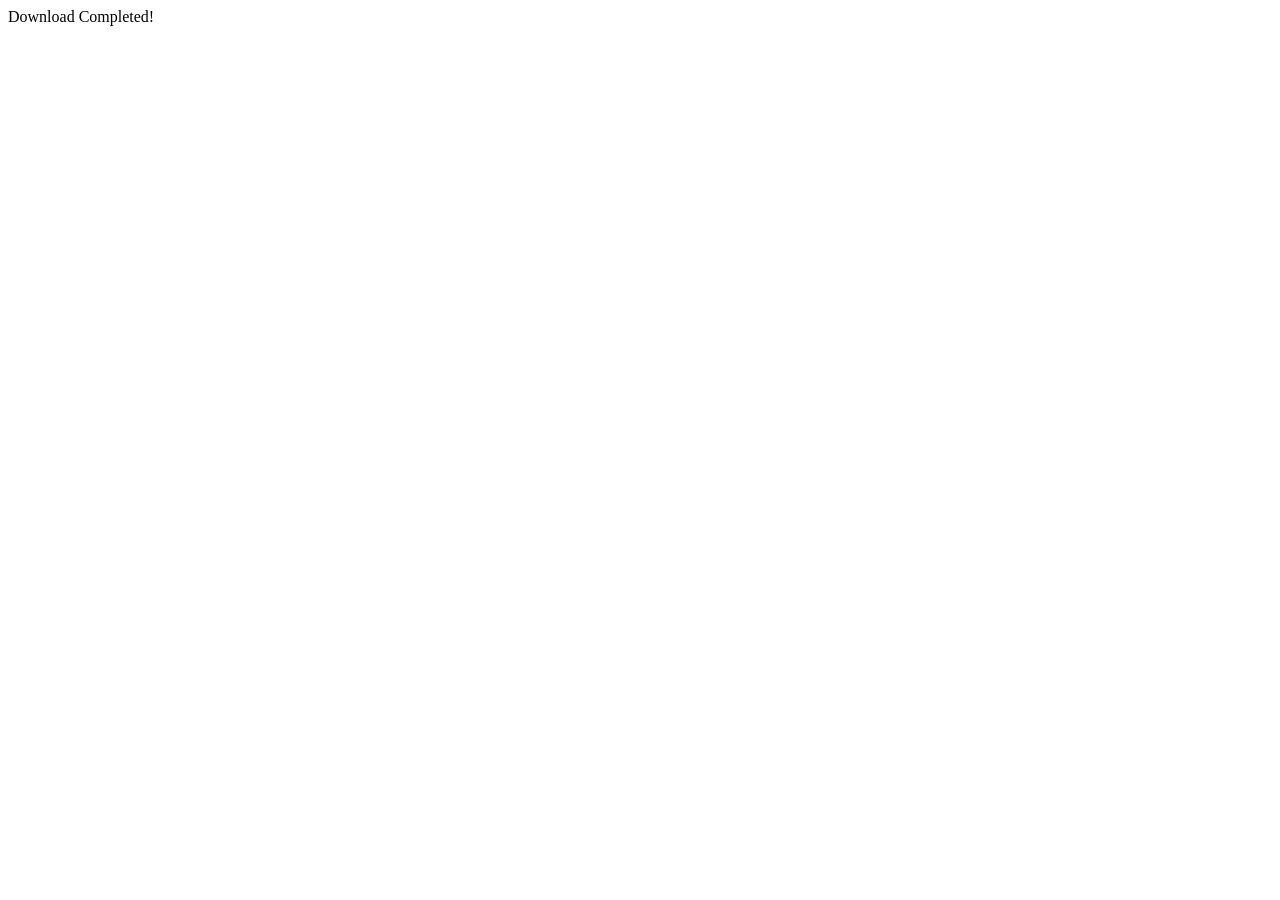
==== index.html @ c6a3d6d3 "Add initial HTML, CSS, and JavaScript files with closure examples and toaster functionality" ====
<!doctype html>
<html lang="en">
  <head>
    <meta charset="UTF-8" />
    <meta name="viewport" content="width=device-width, initial-scale=1.0" />
    <title>Document</title>
    <link rel="stylesheet" href="style.css" />
    <script src="https://cdn.tailwindcss.com"></script>
  </head>
  <body>
  

    <div class="parent p-10 flex flex-col items-start gap-2"></div>

    <script src="script.js"></script>
  </body>
</html>
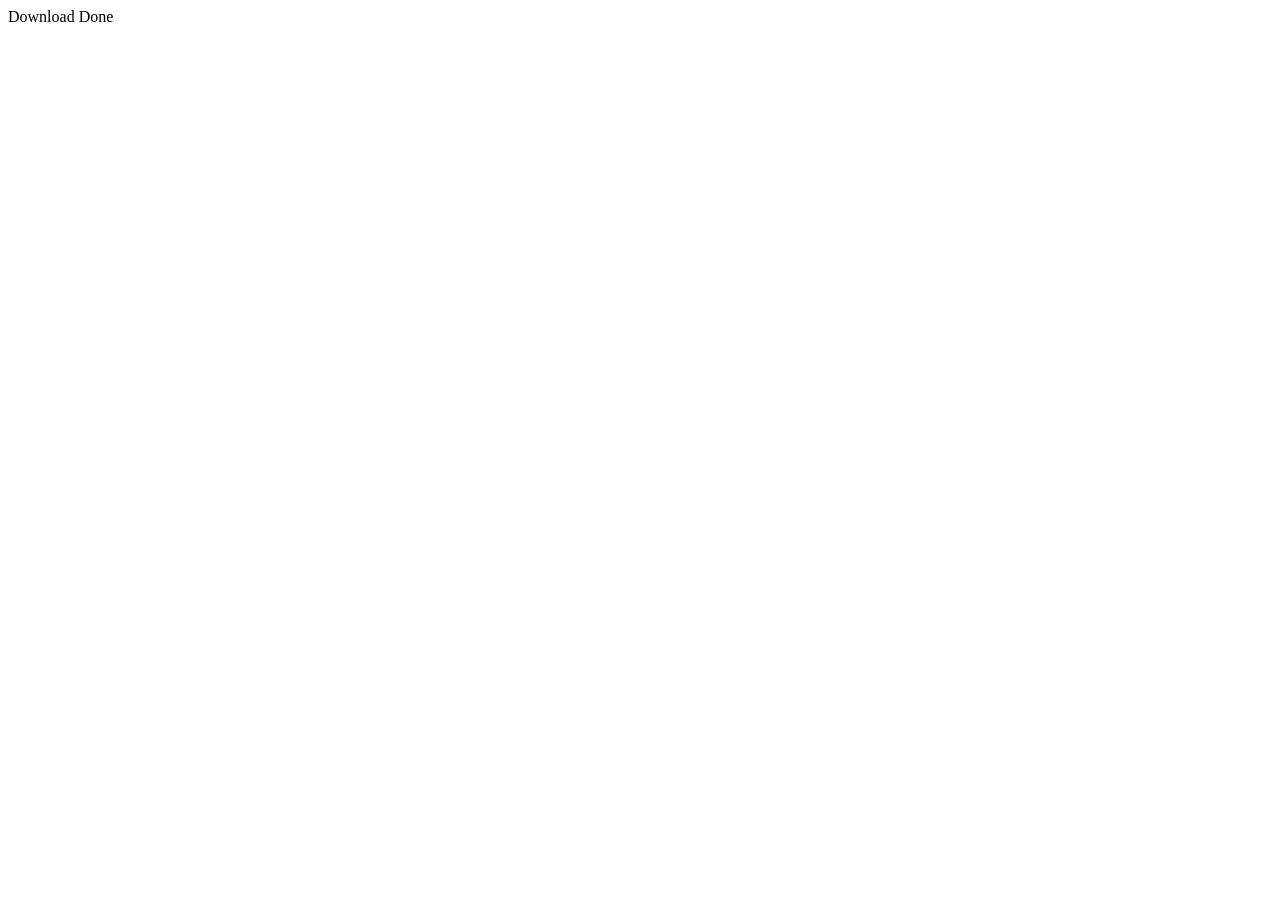
==== commit 0def71c5: "Toaster Creation" ====
--- a/index.html
+++ b/index.html
@@ -8,9 +8,9 @@
     <script src="https://cdn.tailwindcss.com"></script>
   </head>
   <body>
-  
-
-    <div class="parent p-10 flex flex-col items-start gap-2"></div>
+    <div class="parent p-10 flex flex-col items-start gap-2">
+      <div class=""></div>
+    </div>
 
     <script src="script.js"></script>
   </body>
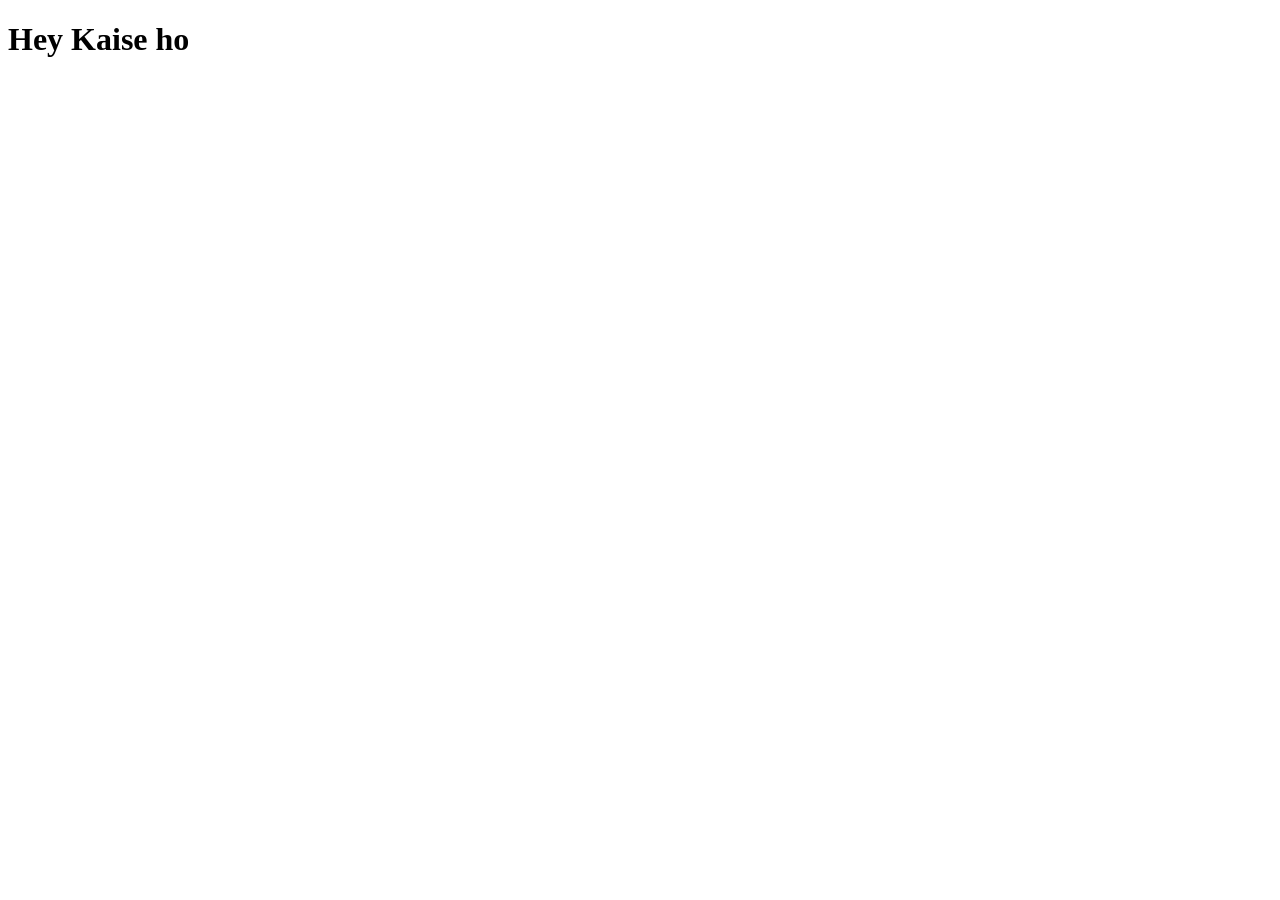
==== commit fba5dfd0: "this" ====
--- a/index.html
+++ b/index.html
@@ -8,9 +8,11 @@
     <script src="https://cdn.tailwindcss.com"></script>
   </head>
   <body>
-    <div class="parent p-10 flex flex-col items-start gap-2">
+    <!-- <div class="parent p-10 flex flex-col items-start gap-2">
       <div class=""></div>
-    </div>
+    </div> -->
+
+<h1>Hey Kaise ho </h1>
 
     <script src="script.js"></script>
   </body>
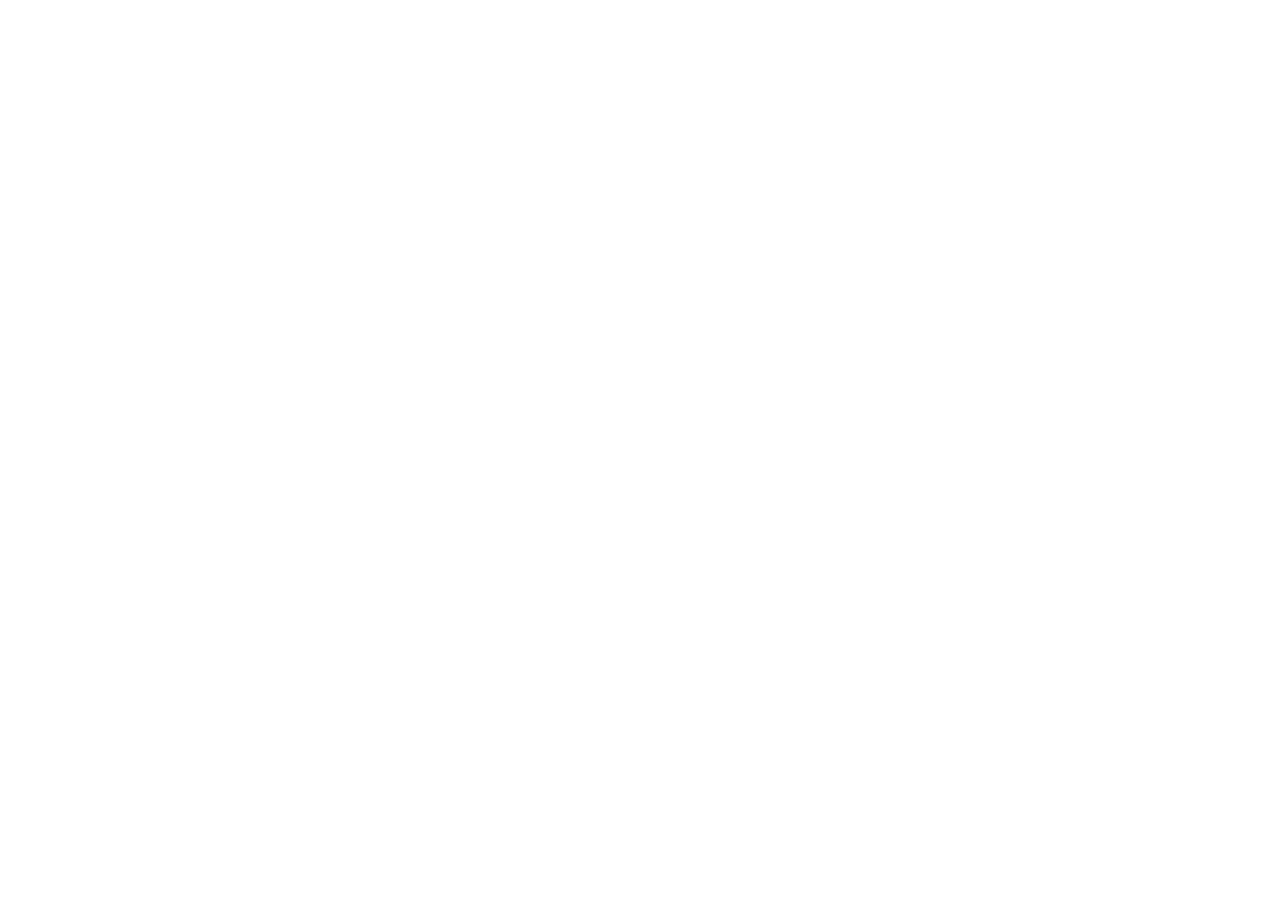
==== commit 7977bb17: "oops basics" ====
--- a/index.html
+++ b/index.html
@@ -7,13 +7,45 @@
     <link rel="stylesheet" href="style.css" />
     <script src="https://cdn.tailwindcss.com"></script>
   </head>
-  <body>
-    <!-- <div class="parent p-10 flex flex-col items-start gap-2">
-      <div class=""></div>
+<!-- <body class="bg-gradient-to-br from-blue-100 via-purple-100 to-pink-100 min-h-screen">
+    <form autocomplete="off"
+        class="bg-white/90 backdrop-blur rounded-2xl shadow-xl p-8 mb-12 w-full max-w-lg mx-auto mt-10 border border-blue-100">
+        <h2 class="text-3xl font-bold mb-6 text-center text-blue-700 tracking-tight">Add User</h2>
+        <div class="mb-5">
+            <label class="block text-gray-700 font-medium mb-2" for="name">Name</label>
+            <input
+                class="w-full px-4 py-2 border border-blue-200 rounded-lg focus:outline-none focus:ring-2 focus:ring-blue-400 transition"
+                type="text" id="name" name="name" required>
+        </div>
+        <div class="mb-5">
+            <label class="block text-gray-700 font-medium mb-2" for="role">Role</label>
+            <input
+                class="w-full px-4 py-2 border border-blue-200 rounded-lg focus:outline-none focus:ring-2 focus:ring-blue-400 transition"
+                type="text" id="role" name="role" required>
+        </div>
+        <div class="mb-5">
+            <label class="block text-gray-700 font-medium mb-2" for="bio">Bio</label>
+            <textarea
+                class="w-full px-4 py-2 border border-blue-200 rounded-lg focus:outline-none focus:ring-2 focus:ring-blue-400 transition"
+                id="bio" name="bio" rows="3" required></textarea>
+        </div>
+        <div class="mb-7">
+            <label class="block text-gray-700 font-medium mb-2" for="photo">Photo URL</label>
+            <input
+                class="w-full px-4 py-2 border border-blue-200 rounded-lg focus:outline-none focus:ring-2 focus:ring-blue-400 transition"
+                type="url" id="photo" name="photo" required>
+        </div>
+        <button
+            class="w-full bg-gradient-to-r from-blue-500 to-purple-500 text-white py-3 rounded-lg font-semibold hover:from-blue-600 hover:to-purple-600 transition shadow-lg"
+            type="submit">Submit</button>
+    </form>
+    <div class="users grid grid-cols-1 md:grid-cols-3 gap-10 px-6 max-w-6xl mx-auto">
+
     </div> -->
 
-<h1>Hey Kaise ho </h1>
 
+    
     <script src="script.js"></script>
-  </body>
+</body>
+
 </html>
